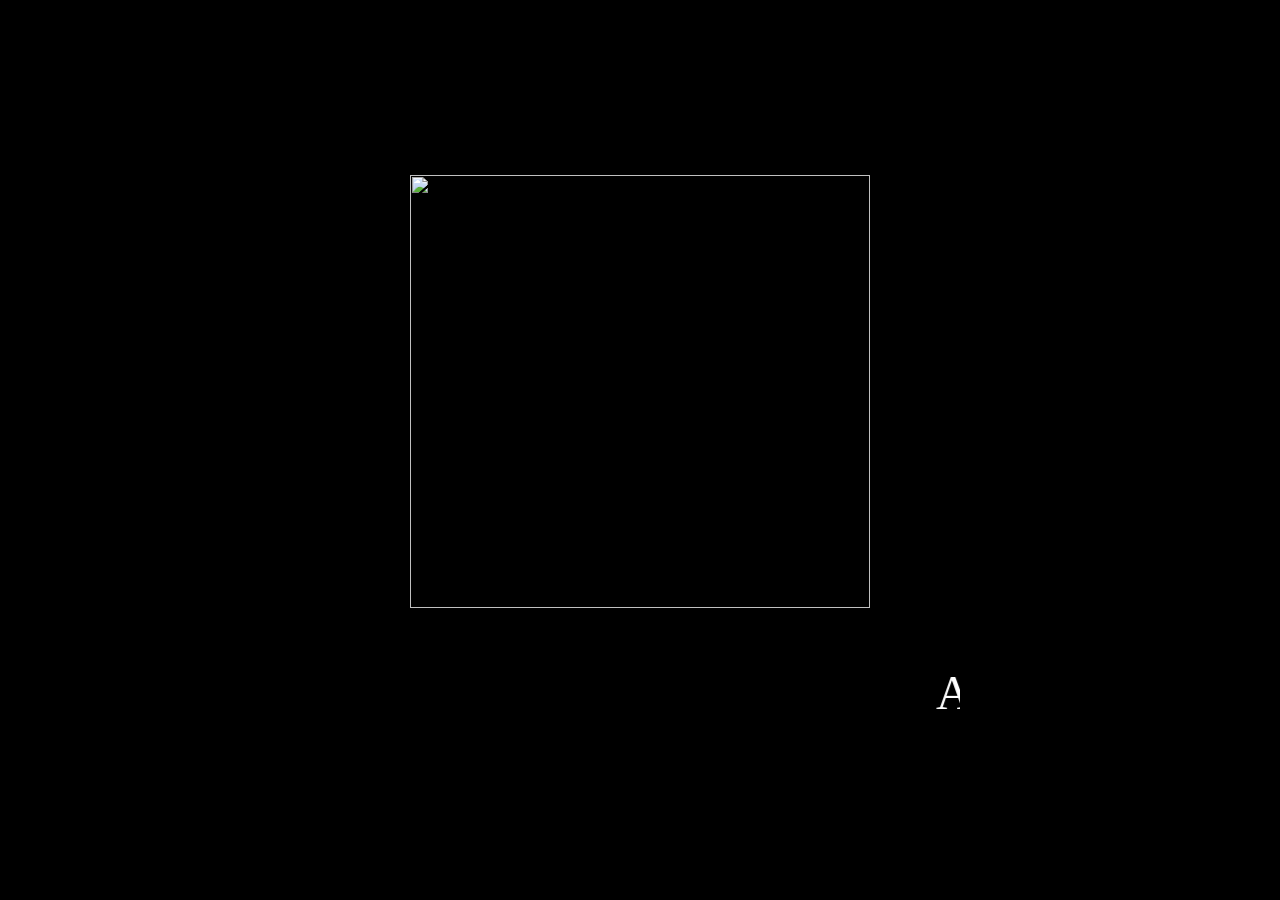
==== final.html @ 2c1acd33 "add to tinh, final" ====
<!DOCTYPE html>
<html>

<head>
    <title>Gửi lời yêu thương</title>
    <style>
        body {
            margin: 0;
            height: 100vh;
            display: flex;
            justify-content: center;
            /* ngang */
            align-items: center;
            /* dọc */
            background: black;
        }

        .container {
            text-align: center;
        }
    </style>
</head>

<body bgcolor="#000000">
    <div class="container">
        <!-- <center>
        <img src="https://timoday.edu.vn/wp-content/uploads/2020/06/love1.gif" width="300" height="25">
    </center>
    <h1 align="center">
        <span
            style="background: url(&quot;https://timoday.edu.vn/d9f50c755f7e4d8626a518843017a8bc_44837304.partner.gif&quot;) repeat scroll 0% 0% transparent; color:#fff; text-shadow: 0pt 0pt 0.3em LightYellow, 0pt 2pt 0.3em LightYellow;"><b>GỬI
                LỜI YÊU THƯƠNG</b></span>
    </h1>
    <center>
        <img src="https://timoday.edu.vn/wp-content/uploads/2020/06/love2.gif" width="300" height="25">
    </center> -->
        <center>
            <p><img src="https://timoday.edu.vn/wp-content/uploads/2020/06/love3.gif" width="460" height="433"></p>
            <img src="https://timoday.edu.vn/wp-content/uploads/2020/06/love4.gif" alt="" width="220" border="0">
        </center>
        <center>
            <img src="https://timoday.edu.vn/wp-content/uploads/2020/06/love4.gif" width="700" height="8"><br>
            <font style="font-size: 11pt">
                <font color="#FF0000" face="Comic Sans MS"></font>
                <font color="white" face="Comic Sans MS"></font>
                <marquee behavior="scroll" direction="left" scrollamount="2" scrolldelay="20" width="50%">
                    <font face="Tahoma" size="15" color="#ffffff">Anh luôn muốn cầm và nắm tay em ở chỗ đông người.
                        Chẳng
                        phải vì anh sợ lạc mất em đâu, mà anh muốn mọi người nhìn vào đều phải thốt lên rằng, hai đứa nó
                        đang yêu nhau kìa</font>
                </marquee><br>
                <img src="https://timoday.edu.vn/wp-content/uploads/2020/06/love5.gif" width="700" height="8">
            </font>
        </center>
        <div style="left: 0pt; position: fixed; top: 0pt; z-index: 0;">
            <!--<embed align="center" height="900px" width="2000px" src="images/chuot.swf" wmode="transparent"></embed>-->
        </div>
    </div>
</body>

</html>
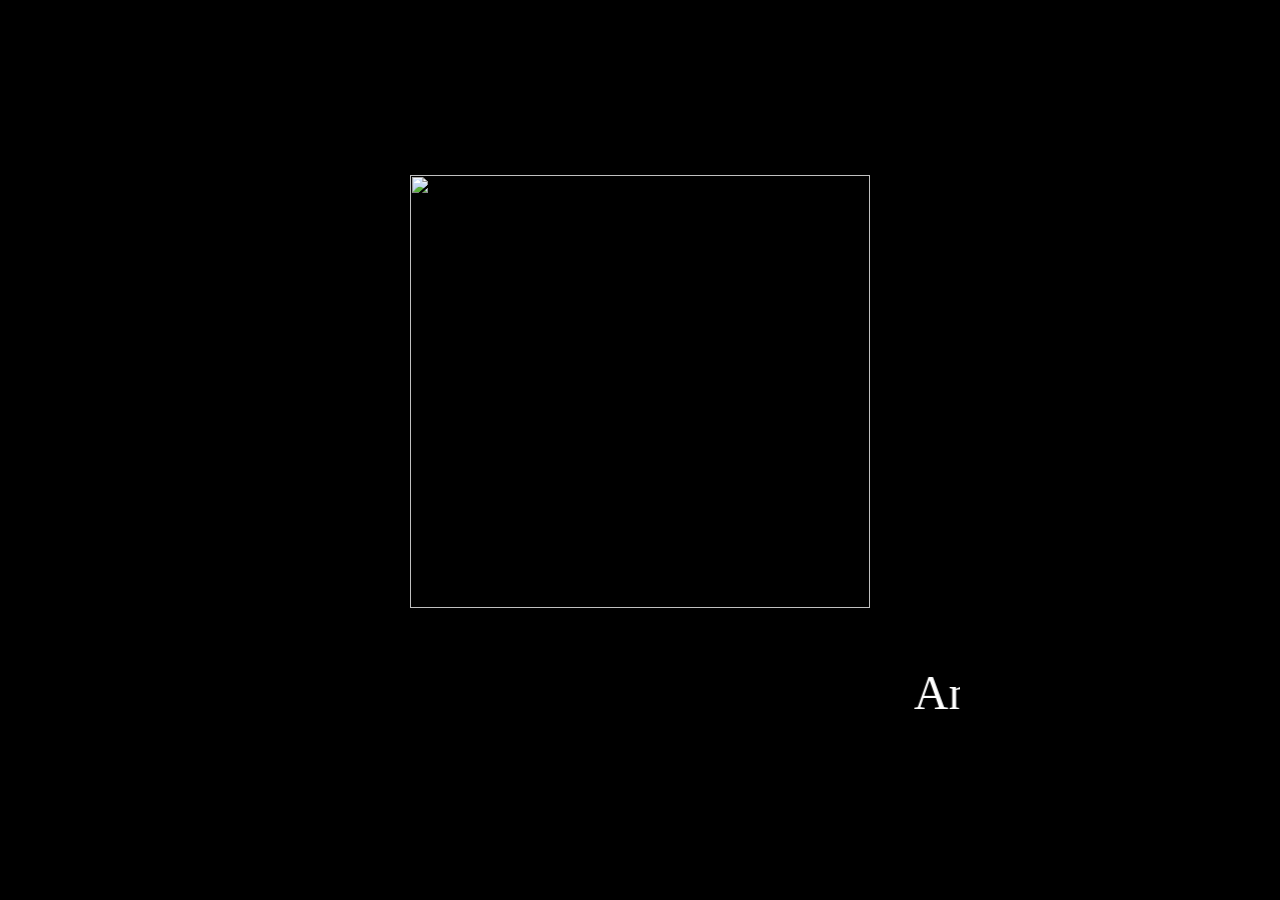
==== commit 07205949: "add music" ====
--- a/final.html
+++ b/final.html
@@ -55,6 +55,10 @@
         <div style="left: 0pt; position: fixed; top: 0pt; z-index: 0;">
             <!--<embed align="center" height="900px" width="2000px" src="images/chuot.swf" wmode="transparent"></embed>-->
         </div>
+
+        <audio id="bgMusic" autoplay loop volume="0.3">
+            <source src="https://trandat812003.github.io/heart/assets/yeu_nam.mp3" type="audio/mp3">
+        </audio>
     </div>
 </body>
 
